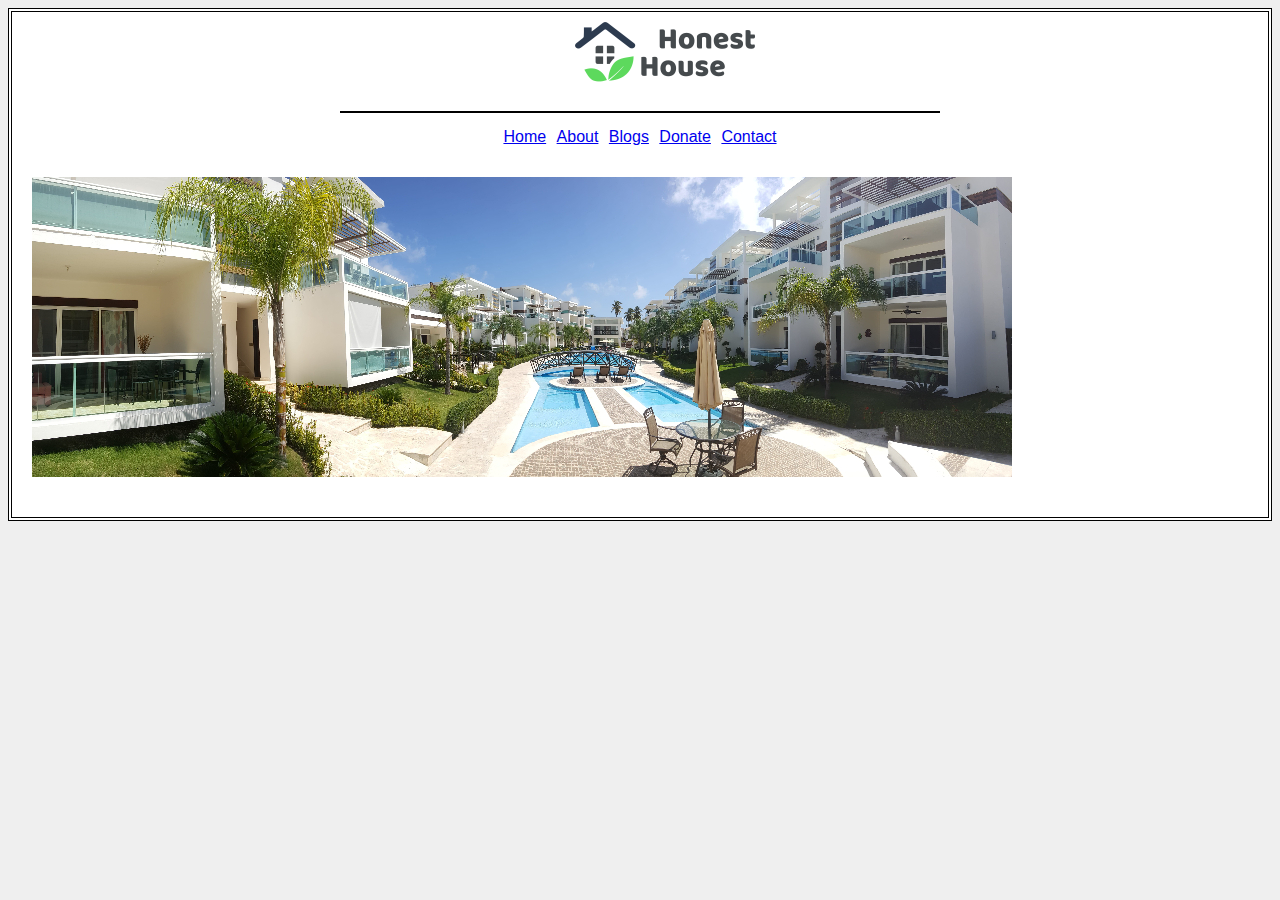
==== about.html @ 69a863ab "Add files via upload" ====
﻿<!DOCTYPE html>
<html>
<head>
    <title>Honest House</title>
    <meta charset="utf-8">
    <link rel="stylesheet" type="text/css" href="myStyle.css">

</head>
<body>
    <div id="page">
        <div id="logo">
            <img src="logo_house.png" alt="Honest House" />
        </div>
        <ul id="navigation">
            <li><a href="index.html">Home</a></li>
            <li><a href="about.html" class="on">About</a></li>
            <li><a href="blogs.html">Blogs</a></li>
            <li><a href="donate.html">Donate</a></li>
            <li><a href="contact.html">Contact</a></li>
        </ul>
        <div id="apartments">
            <p>
                <img src="pxfuel.com.jpg" alt="Apartments" />
            </p>
        </div>
    </div>
</body>
</html>
---- myStyle.css ----
body {
font-family: 'Lucida Sans', 'Lucida Sans Regular', 'Lucida Grande', 'Lucida Sans Unicode', Geneva, Verdana, sans-serif;	
background-color: #efefef;
}
 #page {
/*max-width: 940px;
min-width: 720px;
height: 1000px;
margin: 10px auto 10px auto;*/
padding: 20px;
border: 4px double #000;
background-color: #ffffff;
} 
#logo {
width: 150px;
margin: 0px auto 25px auto;
position: relative;
bottom: 80px;
}
ul {
width: 570px;
padding: 15px;
margin: -150px auto 0px auto;
border-top: 2px solid #000;
/*border-bottom: 1px solid #000;*/
text-align: center;
position: relative;
z-index: 1;

}
li {
display: inline;
margin: 0px 3px;

}
#apartments {
    display: block;
    margin-left: auto;
    margin-right: auto;
    /*right: 20px;*/
}





/*p {
width: 600px; 
font-weight: normal;

}
a {
color: #000000;
text-transform: uppercase;
text-decoration: none;
padding: 6px 18px 5px 18px;

}
a:hover, a.on {
color: #cc3333;
background-color: #ffffff;
}
#form1 {
border-color: black;
margin-left: 100px;
justify-content: center;
}
input{
width:50%;
margin-bottom: 10px;
padding: 5px;
}*/
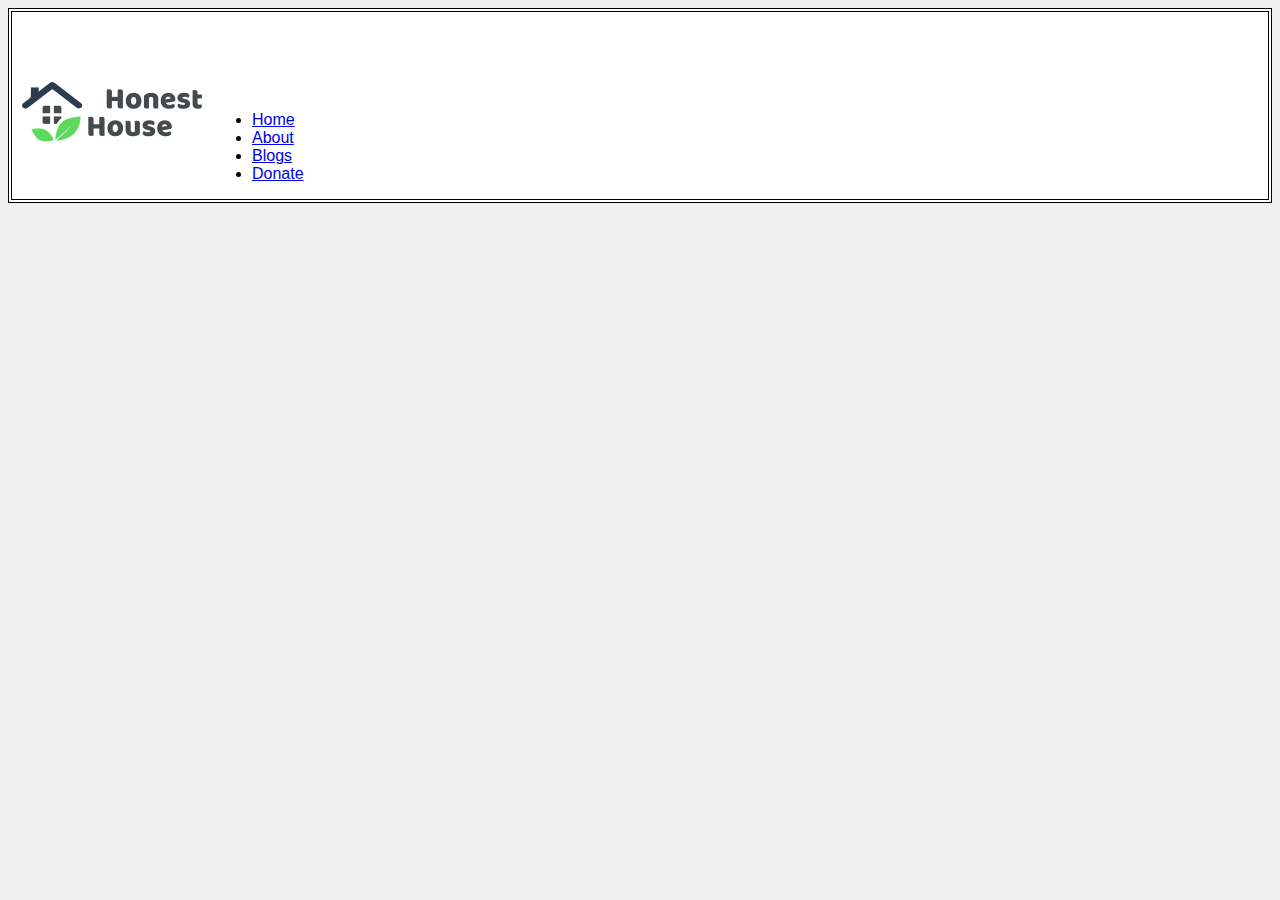
==== commit 623542d6: "Add files via upload" ====
--- a/about.html
+++ b/about.html
@@ -7,22 +7,26 @@
 
 </head>
 <body>
+
     <div id="page">
         <div id="logo">
             <img src="logo_house.png" alt="Honest House" />
         </div>
-        <ul id="navigation">
-            <li><a href="index.html">Home</a></li>
-            <li><a href="about.html" class="on">About</a></li>
-            <li><a href="blogs.html">Blogs</a></li>
-            <li><a href="donate.html">Donate</a></li>
-            <li><a href="contact.html">Contact</a></li>
+
+        <ul class="nav" style="margin-left:200px;margin-top:-105px;">
+            <li class="nav-item">
+                <a class="nav-link active" href="index.html">Home</a>
+            </li>
+            <li class="nav-item">
+                <a class="nav-link" href="about.html">About</a>
+            </li>
+            <li class="nav-item">
+                <a class="nav-link" href="blogs.html">Blogs</a>
+            </li>
+            <li class="nav-item">
+                <a class="nav-link" href="donate.html">Donate</a>
+            </li>
         </ul>
-        <div id="apartments">
-            <p>
-                <img src="pxfuel.com.jpg" alt="Apartments" />
-            </p>
-        </div>
     </div>
 </body>
 </html>--- a/myStyle.css
+++ b/myStyle.css
@@ -1,30 +1,43 @@
 body {
 font-family: 'Lucida Sans', 'Lucida Sans Regular', 'Lucida Grande', 'Lucida Sans Unicode', Geneva, Verdana, sans-serif;	
 background-color: #efefef;
+}
+
+
+
+
+#apartments {
+    display: block;
+    margin-left: auto;
+    margin-right: auto;
+    /*right: 20px;*/
 }
  #page {
 /*max-width: 940px;
 min-width: 720px;
 height: 1000px;
 margin: 10px auto 10px auto;*/
-padding: 20px;
+/*padding: 20px;*/
 border: 4px double #000;
 background-color: #ffffff;
 } 
-#logo {
-width: 150px;
-margin: 0px auto 25px auto;
-position: relative;
-bottom: 80px;
+
+
+#navigation{
+display:inline-block;
 }
-ul {
+
+
+
+
+/*#navigation {
 width: 570px;
 padding: 15px;
 margin: -150px auto 0px auto;
 border-top: 2px solid #000;
-/*border-bottom: 1px solid #000;*/
+border-bottom: 1px solid #000;
 text-align: center;
-position: relative;
+position: sticky;
 z-index: 1;
 
 }
@@ -32,13 +45,8 @@
 display: inline;
 margin: 0px 3px;
 
-}
-#apartments {
-    display: block;
-    margin-left: auto;
-    margin-right: auto;
-    /*right: 20px;*/
-}
+}*/
+
 
 
 
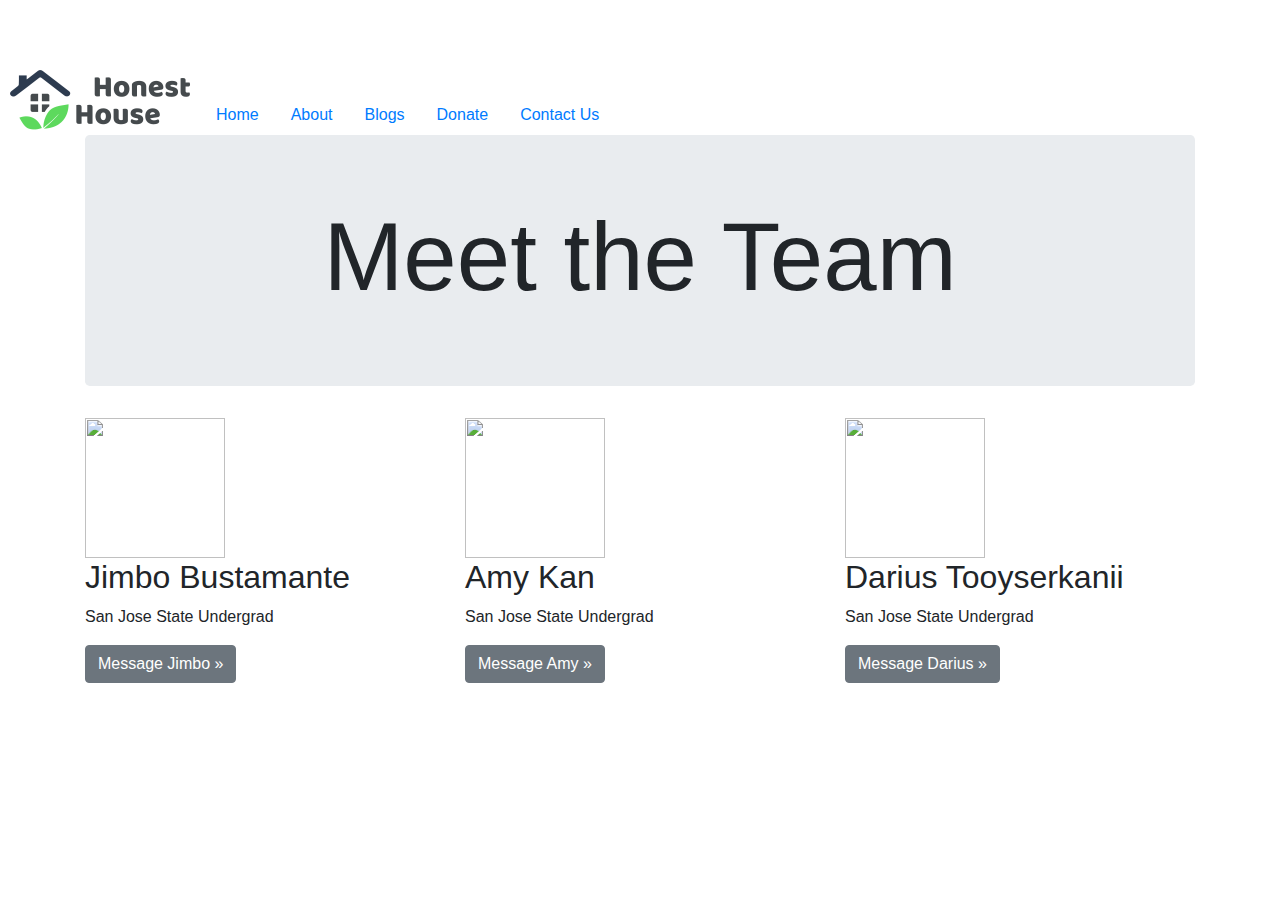
==== commit 5e767e4c: "Add files via upload" ====
--- a/about.html
+++ b/about.html
@@ -1,10 +1,24 @@
 ﻿<!DOCTYPE html>
 <html>
 <head>
-    <title>Honest House</title>
     <meta charset="utf-8">
-    <link rel="stylesheet" type="text/css" href="myStyle.css">
+    <meta name="viewport" content="width=device-width, initial-scale=1, shrink-to-fit=no">
+    <!--Bootstrap CSS-->
+    <link rel="stylesheet" href="https://stackpath.bootstrapcdn.com/bootstrap/4.4.1/css/bootstrap.min.css" integrity="sha384-Vkoo8x4CGsO3+Hhxv8T/Q5PaXtkKtu6ug5TOeNV6gBiFeWPGFN9MuhOf23Q9Ifjh" crossorigin="anonymous">
 
+    <!--Custom CSS-->
+    <link rel="stylesheet" type="text/css" href="mystyle.css">
+
+    <!--jQuery, Popper.js, Bootstrap JS-->
+    <script src="https://code.jquery.com/jquery-3.4.1.slim.min.js" integrity="sha384-J6qa4849blE2+poT4WnyKhv5vZF5SrPo0iEjwBvKU7imGFAV0wwj1yYfoRSJoZ+n" crossorigin="anonymous"></script>
+    <script src="https://cdn.jsdelivr.net/npm/popper.js@1.16.0/dist/umd/popper.min.js" integrity="sha384-Q6E9RHvbIyZFJoft+2mJbHaEWldlvI9IOYy5n3zV9zzTtmI3UksdQRVvoxMfooAo" crossorigin="anonymous"></script>
+    <script src="https://stackpath.bootstrapcdn.com/bootstrap/4.4.1/js/bootstrap.min.js" integrity="sha384-wfSDF2E50Y2D1uUdj0O3uMBJnjuUD4Ih7YwaYd1iqfktj0Uod8GCExl3Og8ifwB6" crossorigin="anonymous"></script>
+
+
+
+
+
+    <title>Honest House | About</title>
 </head>
 <body>
 
@@ -26,7 +40,44 @@
             <li class="nav-item">
                 <a class="nav-link" href="donate.html">Donate</a>
             </li>
+            <li class="nav-item">
+                <a class="nav-link" href="contact.html">Contact Us</a>
+            </li>
         </ul>
-    </div>
+
+
+        <div class="container marketing">
+            <div class="jumbotron">
+                <div class="container">
+                    <h1 class="display-1" style="text-align:center"> Meet the Team</h1>
+
+                </div>
+
+            </div>
+
+            <div class="row">
+                <div class="col-lg-4" >
+                    <img src="https://www.zuckermanlaw.com/wp-content/uploads/whistleblowing/anonymous-sec-whistleblower-768x799.jpg" style="width:140px;height:140px" />
+                    <h2>Jimbo Bustamante</h2>
+                    <p>San Jose State Undergrad</p>
+                    <p><a class="btn btn-secondary" href=#" role="button">Message Jimbo &raquo;</a></p>
+                </div><!-- /.col-lg-4 -->
+                <div class="col-lg-4">
+                    <img src="https://www.zuckermanlaw.com/wp-content/uploads/whistleblowing/anonymous-sec-whistleblower-768x799.jpg" style="width:140px;height:140px" />
+                    <h2>Amy Kan</h2>
+                    <p>San Jose State Undergrad</p>
+                    <p><a class="btn btn-secondary" href="#" role="button">Message Amy &raquo;</a></p>
+                </div><!-- /.col-lg-4 -->
+                <div class="col-lg-4">
+                    <img src="https://www.zuckermanlaw.com/wp-content/uploads/whistleblowing/anonymous-sec-whistleblower-768x799.jpg" style="width:140px;height:140px" />
+                    <h2>Darius Tooyserkanii</h2>
+                    <p>San Jose State Undergrad</p>
+                    <p><a class="btn btn-secondary" href="#" role="button">Message Darius &raquo;</a></p>
+                </div><!-- /.col-lg-4 -->
+            </div><!-- /.row -->
+
+        </div>
+
+        </div>
 </body>
 </html>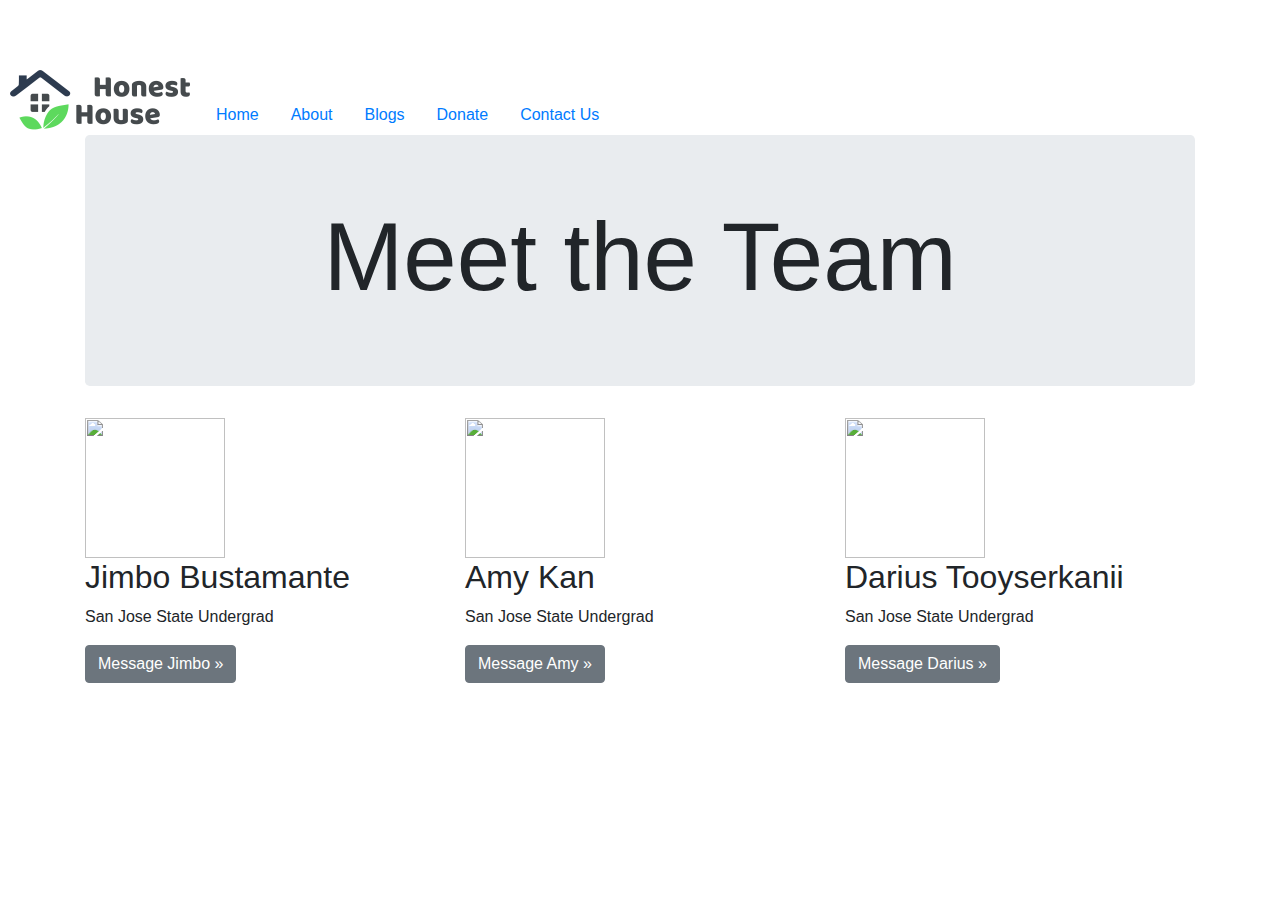
==== commit 95da784e: "Add files via upload" ====
--- a/about.html
+++ b/about.html
@@ -78,6 +78,6 @@
 
         </div>
 
-        </div>
+    </div>
 </body>
 </html>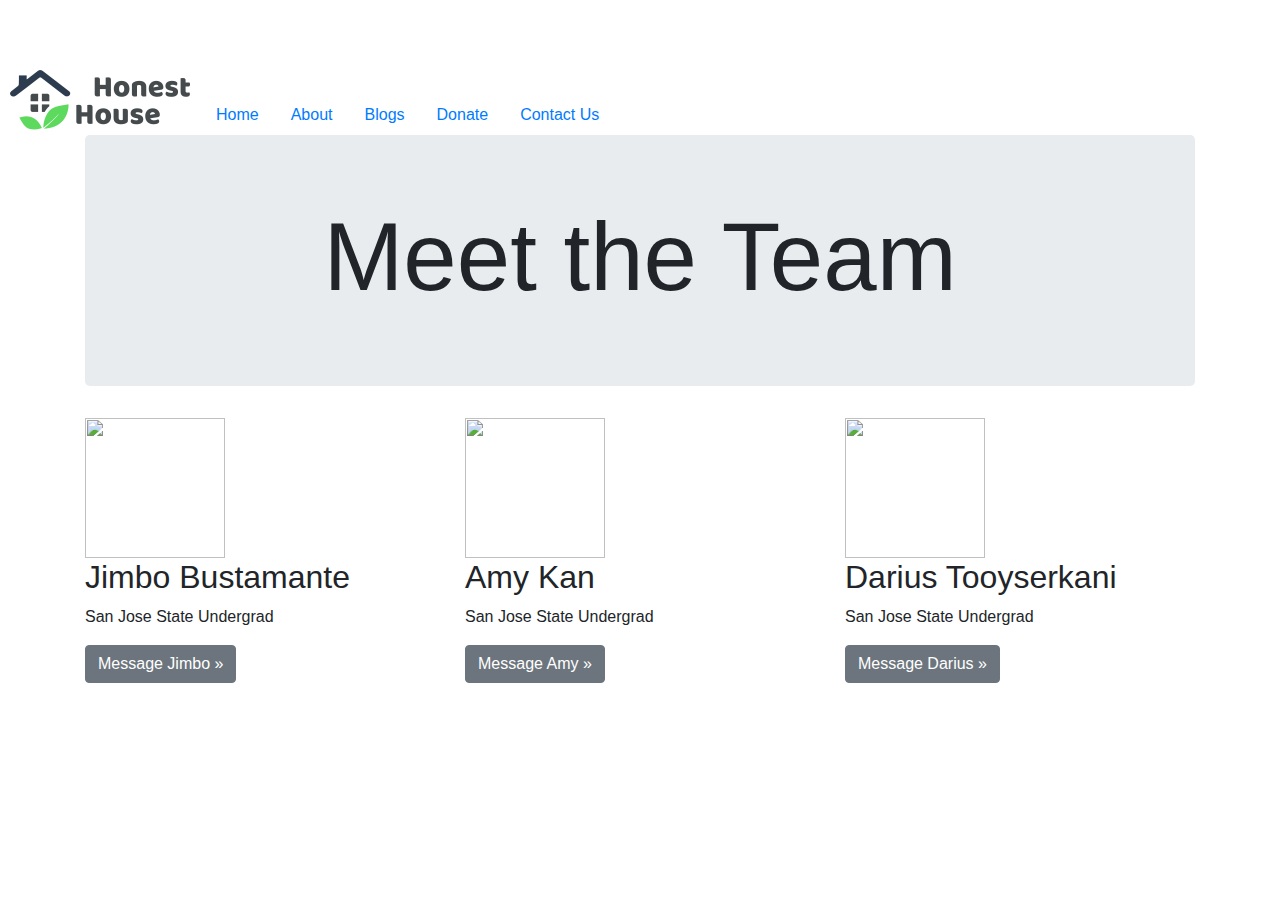
==== commit e670aced: "Update about.html" ====
--- a/about.html
+++ b/about.html
@@ -70,7 +70,7 @@
                 </div><!-- /.col-lg-4 -->
                 <div class="col-lg-4">
                     <img src="https://www.zuckermanlaw.com/wp-content/uploads/whistleblowing/anonymous-sec-whistleblower-768x799.jpg" style="width:140px;height:140px" />
-                    <h2>Darius Tooyserkanii</h2>
+                    <h2>Darius Tooyserkani</h2>
                     <p>San Jose State Undergrad</p>
                     <p><a class="btn btn-secondary" href="#" role="button">Message Darius &raquo;</a></p>
                 </div><!-- /.col-lg-4 -->
@@ -80,4 +80,4 @@
 
     </div>
 </body>
-</html>+</html>
